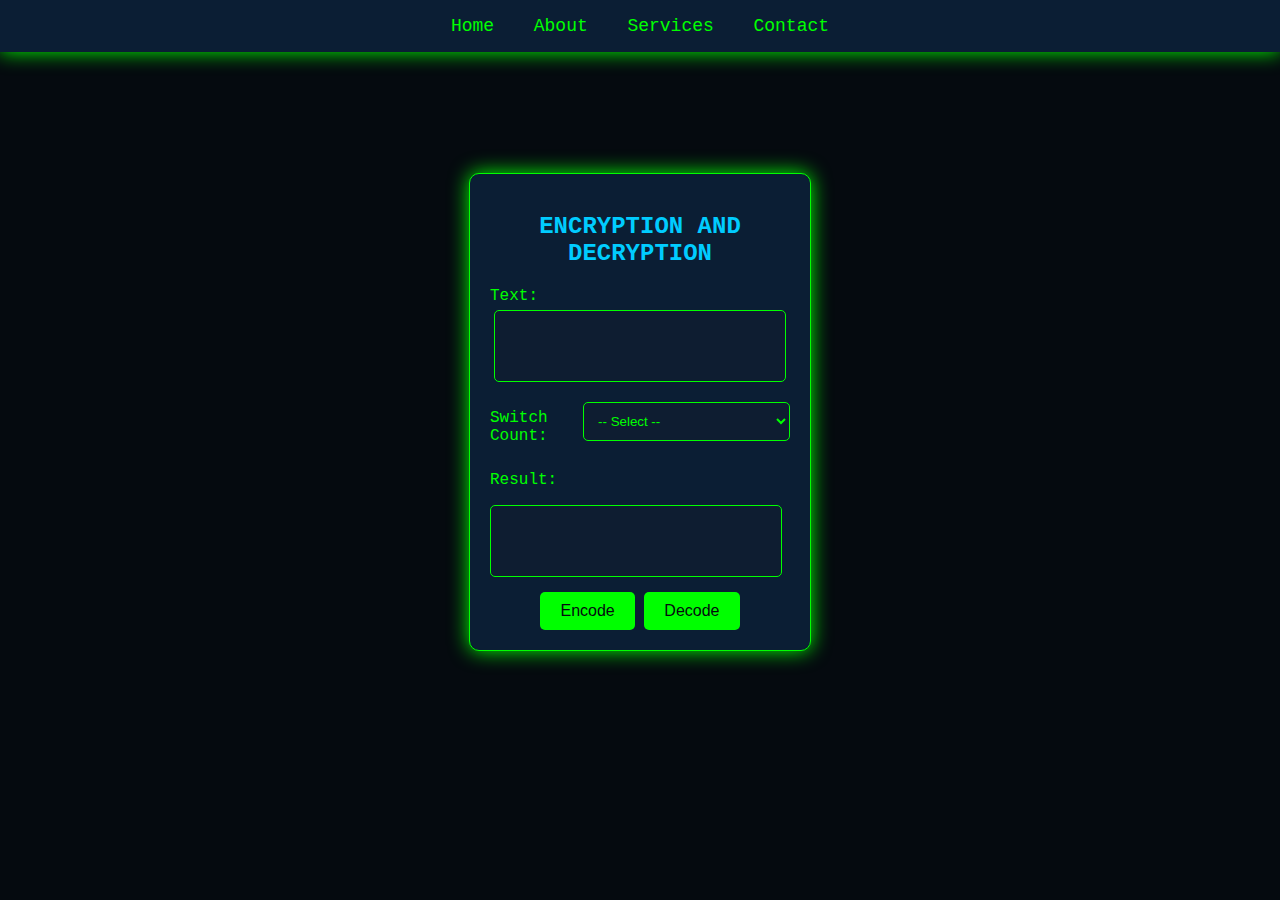
==== cipher.html @ 153a46ac "first commit" ====
<!DOCTYPE html>
<html lang="en">
<head>
    <meta charset="UTF-8">
    <meta name="viewport" content="width=device-width, initial-scale=1.0">
    <title>Cyber Theme Page</title>
    <link rel="stylesheet" href="cipher.css">
</head>
<body>
    <nav class="navbar">
        <ul>
            <li><a href="#">Home</a></li>
            <li><a href="#">About</a></li>
            <li><a href="#">Services</a></li>
            <li><a href="#">Contact</a></li>
        </ul>
    </nav>

    <div class="form-container">
        <form class="cyber-form">
            <h2>ENCRYPTION AND DECRYPTION</h2>
            <label for="text">Text:</label>
            <textarea id="inputted" class="text-area"></textarea>

            <div class="shift-container">
                <label for="shift-count" id="shift-label">Switch Count:</label>
                <select name="shift-count" id="shift">
                    <option value="none" selected>-- Select --</option>
                    <option value="10">10</option>
                    <option value="11">11</option>
                    <option value="12">12</option>
                    <option value="13">13</option>
                    <option value="14">14</option>
                    <option value="15">15</option>
                    <option value="16">16</option>
                    <option value="17">17</option>
                    <option value="18">18</option>
                    <option value="19">19</option>
                    <option value="20">20</option>
                </select>
            </div>

            <label for="password">Result:</label>
            <p id="result" class="text-area" ></p>

            <button type="button" id="rn-encode">Encode</button>
            <button type="button" id="rn-decode">Decode</button>
        </form>
    </div>

    <script src="jquery.js"></script>
    <script src="cipher.js"></script>
    </body>
</html>
---- cipher.css ----
body {
    margin: 0;
    padding: 0;
    font-family: 'Courier New', Courier, monospace;
    background-color: #050a0f;
    color: #00ff00;
}

.navbar {
    background: #0b1e34;
    padding: 1rem;
    text-align: center;
    box-shadow: 0 0 20px #00ff00;
}

.navbar ul {
    list-style: none;
    padding: 0;
    margin: 0;
}

.navbar li {
    display: inline;
    margin: 0 15px;
}

.navbar a {
    color: #00ff00;
    text-decoration: none;
    font-size: 18px;
    transition: color 0.3s;
}

.navbar a:hover {
    color: #00ccff;
}

.form-container {
    display: flex;
    justify-content: center;
    align-items: center;
    height: 80vh;
}

.cyber-form {
    background: #0b1e34;
    padding: 20px;
    box-shadow: 0 0 20px #00ff00;
    border: 1px solid #00ff00;
    width: 300px;
    border-radius: 10px;
    text-align: center;
}

.cyber-form h2 {
    margin-bottom: 20px;
    color: #00ccff;
}

.cyber-form label {
    display: block;
    text-align: left;
    margin-bottom: 5px;
}

.cyber-form input, #shift {
    width: 100%;
    padding: 10px;
    margin-bottom: 15px;
    background: #0e1d31;
    border: 1px solid #00ff00;
    color: #00ff00;
    border-radius: 5px;
}

.text-area {
    width: 90%;
    height: 50px;
    background: #0e1d31;
    border: 1px solid #00ff00;
    color: #00ff00;
    border-radius: 5px;
    resize: none;
    padding: 10px;
    margin-bottom: 15px;
}

.shift-container {
    display: flex;
    align-items: center;
    justify-content: flex-start;
    margin-bottom: 15px;
}

#shift-label {
    margin-right: 10px;
}

.cyber-form button {
    background: #00ff00;
    color: #050a0f;
    padding: 10px 20px;
    border: none;
    cursor: pointer;
    font-size: 16px;
    border-radius: 5px;
}

.cyber-form button:hover {
    background: #00ccff;
    color: #fff;
}
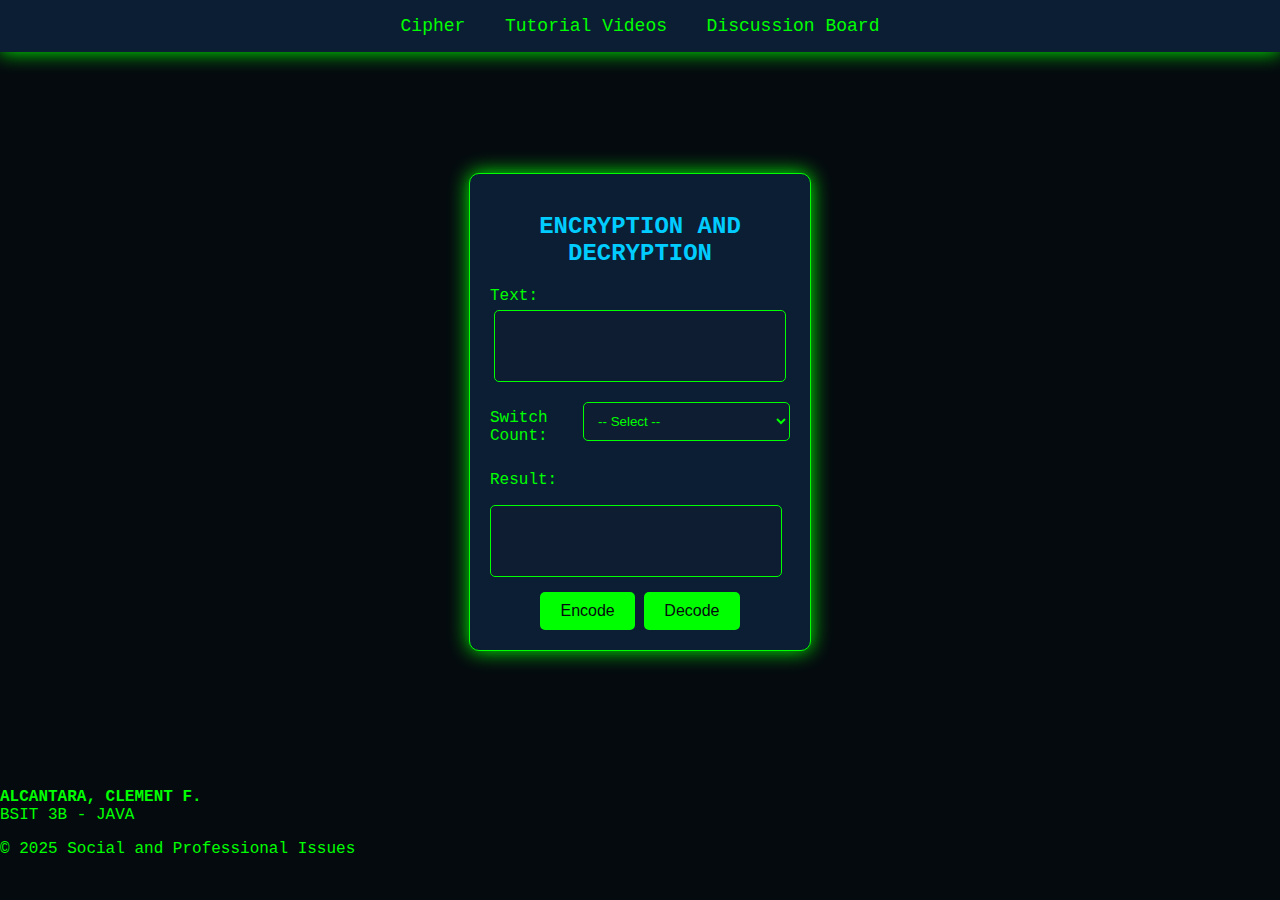
==== commit 7c21b5f8: "second commit" ====
--- a/cipher.html
+++ b/cipher.html
@@ -7,46 +7,52 @@
     <link rel="stylesheet" href="cipher.css">
 </head>
 <body>
-    <nav class="navbar">
-        <ul>
-            <li><a href="#">Home</a></li>
-            <li><a href="#">About</a></li>
-            <li><a href="#">Services</a></li>
-            <li><a href="#">Contact</a></li>
-        </ul>
-    </nav>
-
-    <div class="form-container">
-        <form class="cyber-form">
-            <h2>ENCRYPTION AND DECRYPTION</h2>
-            <label for="text">Text:</label>
-            <textarea id="inputted" class="text-area"></textarea>
-
-            <div class="shift-container">
-                <label for="shift-count" id="shift-label">Switch Count:</label>
-                <select name="shift-count" id="shift">
-                    <option value="none" selected>-- Select --</option>
-                    <option value="10">10</option>
-                    <option value="11">11</option>
-                    <option value="12">12</option>
-                    <option value="13">13</option>
-                    <option value="14">14</option>
-                    <option value="15">15</option>
-                    <option value="16">16</option>
-                    <option value="17">17</option>
-                    <option value="18">18</option>
-                    <option value="19">19</option>
-                    <option value="20">20</option>
-                </select>
-            </div>
-
-            <label for="password">Result:</label>
-            <p id="result" class="text-area" ></p>
-
-            <button type="button" id="rn-encode">Encode</button>
-            <button type="button" id="rn-decode">Decode</button>
-        </form>
-    </div>
+    <!-- <div id="element-container"> -->
+        <nav class="navbar">
+            <ul>
+                <li><a href="cipher.html">Cipher</a></li>
+                <li><a href="tutorials.html">Tutorial Videos</a></li>
+                <li><a href="discussion.html">Discussion Board</a></li>
+            </ul>
+        </nav>
+    
+        <div class="form-container">
+            <form class="cyber-form">
+                <h2>ENCRYPTION AND DECRYPTION</h2>
+                <label for="text">Text:</label>
+                <textarea id="inputted" class="text-area"></textarea>
+    
+                <div class="shift-container">
+                    <label for="shift-count" id="shift-label">Switch Count:</label>
+                    <select name="shift-count" id="shift">
+                        <option value="none" selected>-- Select --</option>
+                        <option value="10">10</option>
+                        <option value="11">11</option>
+                        <option value="12">12</option>
+                        <option value="13">13</option>
+                        <option value="14">14</option>
+                        <option value="15">15</option>
+                        <option value="16">16</option>
+                        <option value="17">17</option>
+                        <option value="18">18</option>
+                        <option value="19">19</option>
+                        <option value="20">20</option>
+                    </select>
+                </div>
+    
+                <label for="password">Result:</label>
+                <p id="result" class="text-area" ></p>
+    
+                <button type="button" id="rn-encode">Encode</button>
+                <button type="button" id="rn-decode">Decode</button>
+            </form>
+        </div>
+    
+    <footer>
+        <p><strong>ALCANTARA, CLEMENT F.</strong><br>BSIT 3B - JAVA</p>
+        <p>&copy; 2025 Social and Professional Issues</p>
+    </footer>
+        
 
     <script src="jquery.js"></script>
     <script src="cipher.js"></script>
